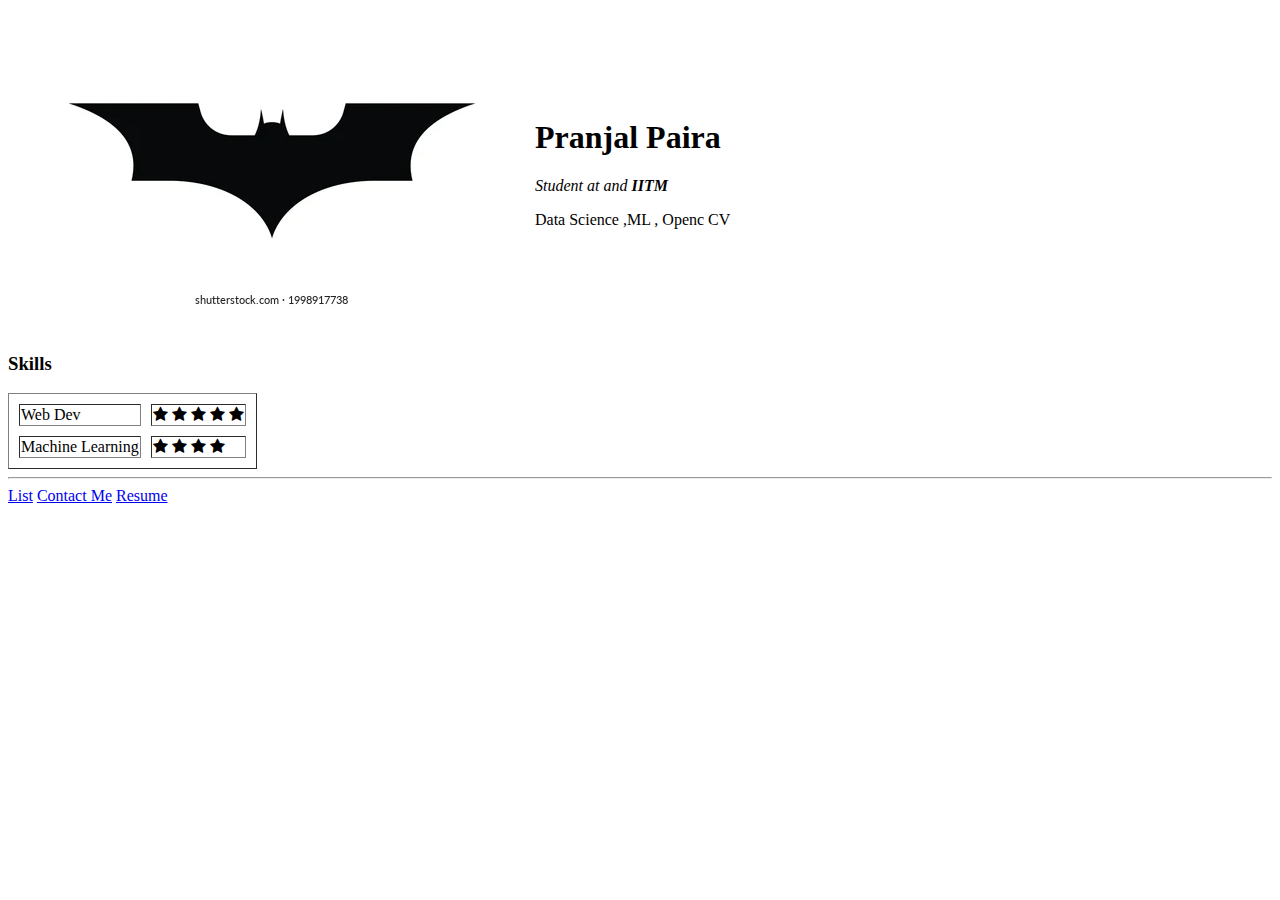
==== index.html @ d3bac7af "initial commit" ====
<!DOCTYPE html>
<html lang="en">
<head>
    <meta charset="UTF-8">
    <meta http-equiv="X-UA-Compatible" content="IE=edge">
    <meta name="viewport" content="width=device-width, initial-scale=1.0">
    <title>Pranjal's Personal Site</title>
</head>
<body>
    <table cellspacing="20">
        <tr>
            <td>
                <img src="batman.png" alt="Batman's Image">
            </td>
        <td>
            <h1>Pranjal Paira</h1>
            <p><em>Student at <strong> <a href="https://manipaljaipur.in/?utm_source=Brannia&utm_medium=SEO&utm_campaign=SocialMedia"></a></strong>  and <strong>IITM</strong></em></p>
            <p>Data Science ,ML , Openc CV</p>
        </td>
        </tr>
    </table>
    
    <h3>Skills</h3>
    <table border="1" cellspacing="10">
        <tr>
            <td>
            Web Dev
            </td>
            <td>
                <link rel="stylesheet" href="https://cdnjs.cloudflare.com/ajax/libs/font-awesome/4.7.0/css/font-awesome.min.css">

<span class="fa fa-star checked"></span>
<span class="fa fa-star checked"></span>
<span class="fa fa-star checked"></span>
<span class="fa fa-star"></span>
<span class="fa fa-star"></span>
            </td>
<tr>
    <td>Machine Learning</td>
    <td>
        <link rel="stylesheet" href="https://cdnjs.cloudflare.com/ajax/libs/font-awesome/4.7.0/css/font-awesome.min.css">

        <span class="fa fa-star checked"></span>
        <span class="fa fa-star checked"></span>
        <span class="fa fa-star checked"></span>
        <span class="fa fa-star"></span>
        
    </td>
    
</tr>
        </tr>

    </table>
    <hr>
    
    <a href="list.html">List</a>
    <a href="contact.html">Contact Me</a>
    <a href="resume.html">Resume</a>
</body>
</html>
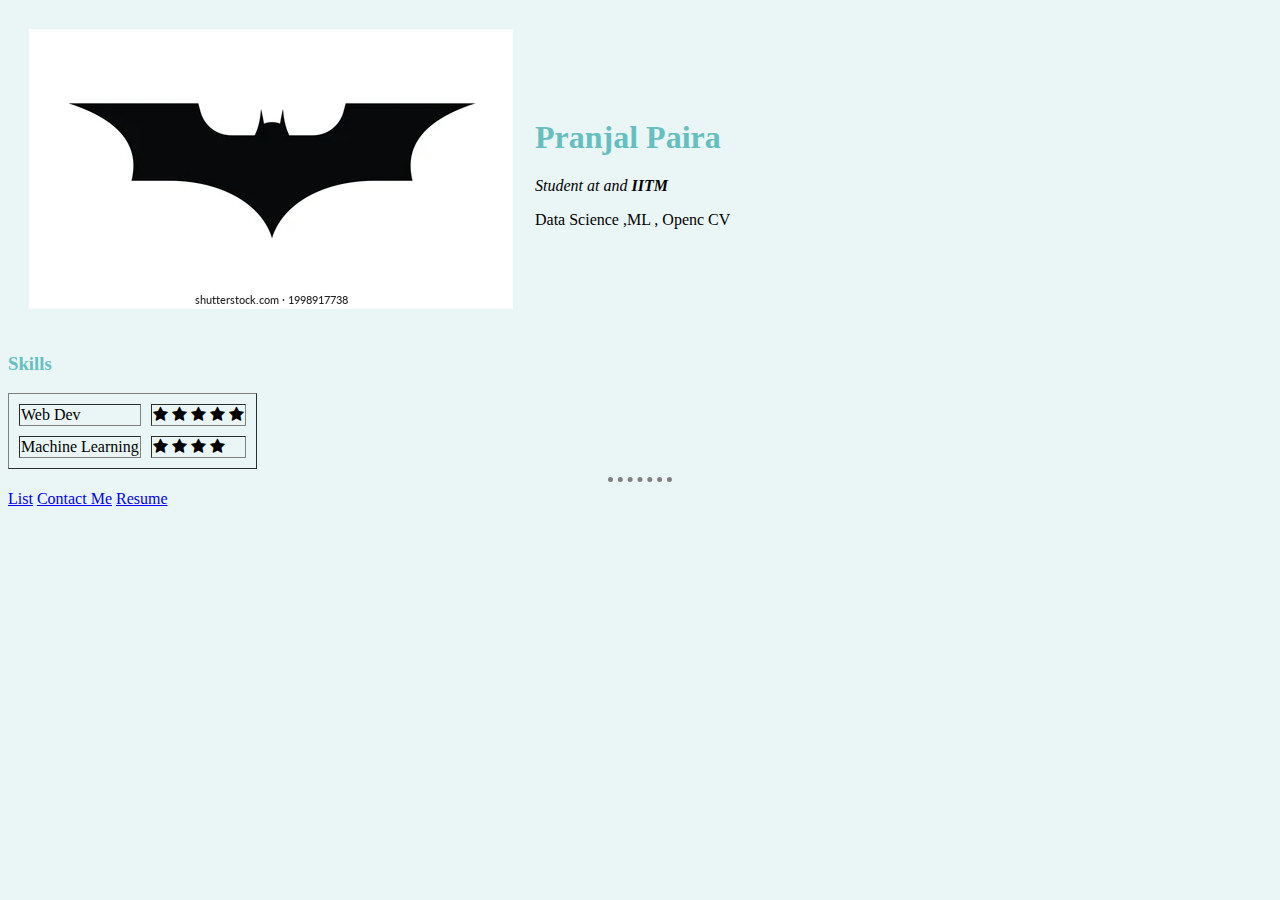
==== commit 8df62997: "CSS added" ====
--- a/index.html
+++ b/index.html
@@ -5,6 +5,9 @@
     <meta http-equiv="X-UA-Compatible" content="IE=edge">
     <meta name="viewport" content="width=device-width, initial-scale=1.0">
     <title>Pranjal's Personal Site</title>
+    <link rel="stylesheet" href="CSS/style.css">
+
+
 </head>
 <body>
     <table cellspacing="20">
--- a/CSS/style.css
+++ b/CSS/style.css
@@ -0,0 +1,20 @@
+body{
+    background-color: #EAF6F6
+}
+
+hr
+{
+    
+    border-style: dotted none none;
+    border-color: grey;
+    border-width: 5px;
+    width: 5%;
+}
+
+h1{
+    color: #66BFBF;
+}
+
+h3{
+    color: #66BFBF;
+}